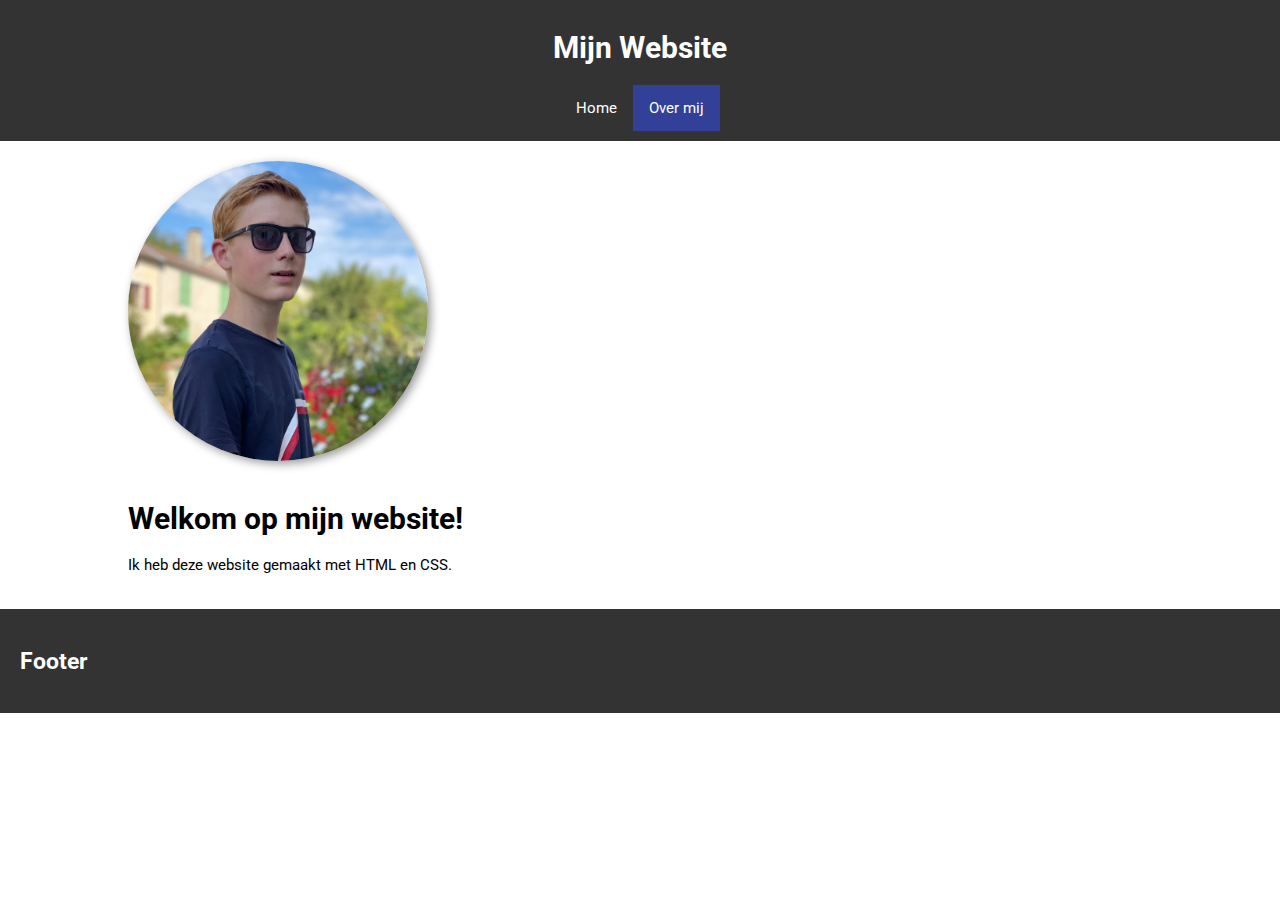
==== about.html @ 57af8646 "Add files via upload" ====
<!DOCTYPE html>
<html lang="nl">

<head>
    <meta charset="UTF-8">
    <meta name="viewport" content="width=device-width, initial-scale=1.0">
    <meta name="description" content="Een korte beschrijving van je website">
    <link rel="icon" type="image/png" href="Seth (copy).PNG">
    <link rel="stylesheet" href="styles.css">
    <link rel="preconnect" href="https://fonts.googleapis.com">
    <link rel="preconnect" href="https://fonts.gstatic.com" crossorigin>
    <link href="https://fonts.googleapis.com/css2?family=Roboto:wght@400;700&display=swap" rel="stylesheet">
    <title>Mijn eerste website</title>
</head>
<body>
    <header>
        <h1>Mijn Website</h1>
        <nav>
            <ul>
                <li><a href="index.html">Home</a></li>
                <li><a href="about.html" class="active">Over mij</a></li>
            </ul>
        </nav>
    </header>

    <main> 
        <img class=photoshadow src="Seth.JPG" alt="Een foto van mij">
        <section>
            <h1>Welkom op mijn website!</h1>
            <p>Ik heb deze website gemaakt met HTML en CSS.</p>
        </section>
    </main>

    <footer>
        <h2>Footer</h2>
    </footer>
</body>
</html>
---- styles.css ----
/* Reset default margins and padding */
body, html {
    margin: 0;
    padding: 0;
    box-sizing: border-box;
}

/* About */


img {
    border-radius: 50%;
    width: 100%;
    height: auto;
    max-width: 300px;
    margin: 0 10% 20px 0;
    box-shadow: 3px 3px 10px #999;
}

body {
    font-family: 'Roboto', sans-serif;
    font-size: 15px;
    white-space: normal;
}

main {
    padding: 20px 10%;
}

header {
    text-align: center;
    padding: 10px;
    background: #333;
    color: white;
    font-size: 15px;
}

nav ul {
    list-style-type: none;
    margin: 0;
    padding: 0;
    overflow: hidden;
    background-color: #333;
    display: flex;
    justify-content: center;
}

nav li {
    display: inline;
}

nav li a {
    display: block;
    color: white;
    text-align: center;
    padding: 14px 16px;
    text-decoration: none;
}

nav li a:hover:not(.active) {
    background-color: #111;
}

.active {
    background-color: #324098;
}


footer {
    padding: 20px;
    background: #333;
    color: white;
    font-size: 15px;
    text-align: left;
}

main {
    display: flex;
    flex-direction: column;
    align-items: flex-start;
}


@media (max-width: 600px) {
    header, section, nav {
        width: 100%;
        height: auto;
    }

    header {
        display: flex;
        flex-direction: column;
        align-items: center;
    }

    main {
        align-items: center;
        text-align: center;
    }

    img {
        margin: 0 auto 20px;
    }
}


/* Home */
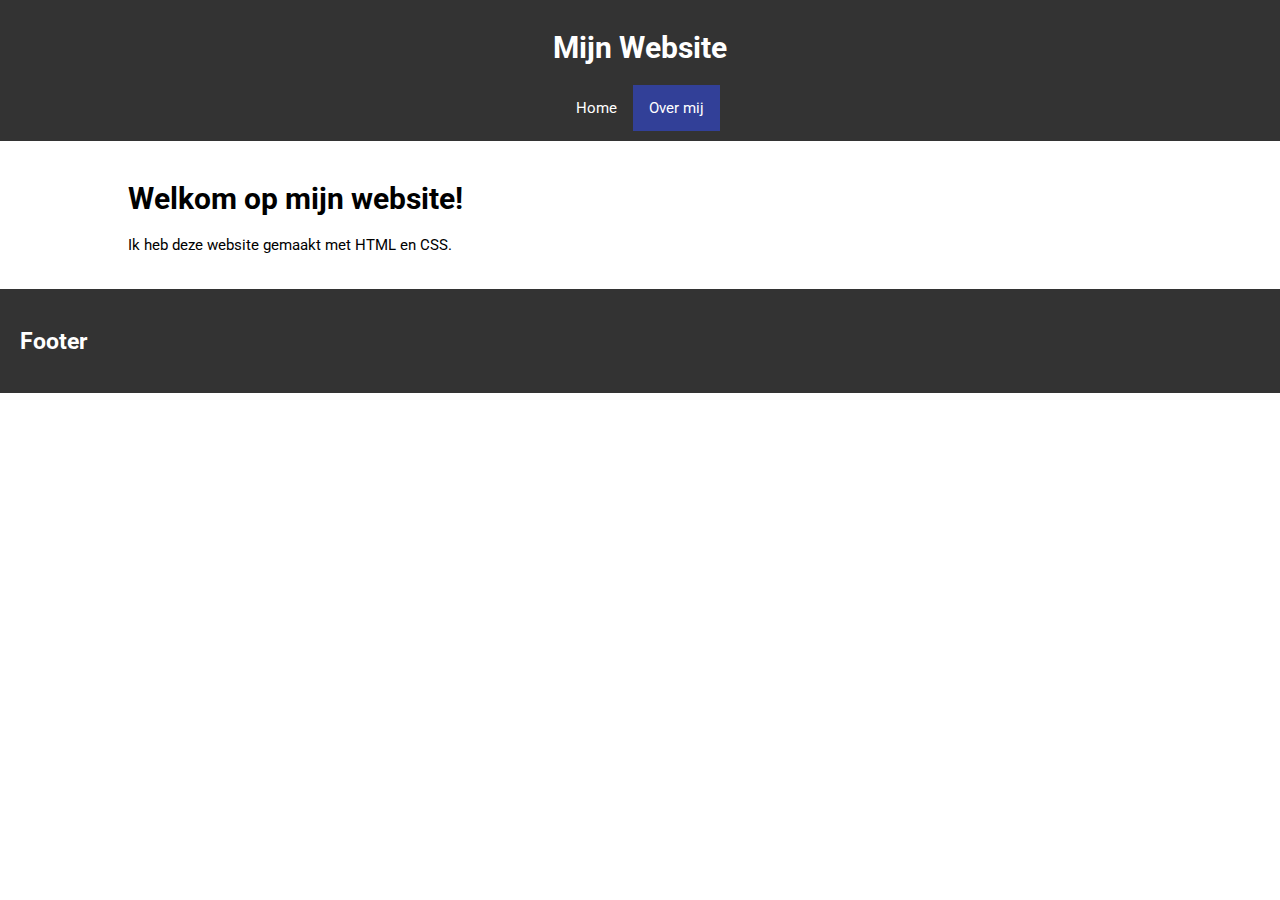
==== commit 5e649a8d: "Update about.html" ====
--- a/about.html
+++ b/about.html
@@ -24,7 +24,6 @@
     </header>
 
     <main> 
-        <img class=photoshadow src="Seth.JPG" alt="Een foto van mij">
         <section>
             <h1>Welkom op mijn website!</h1>
             <p>Ik heb deze website gemaakt met HTML en CSS.</p>
